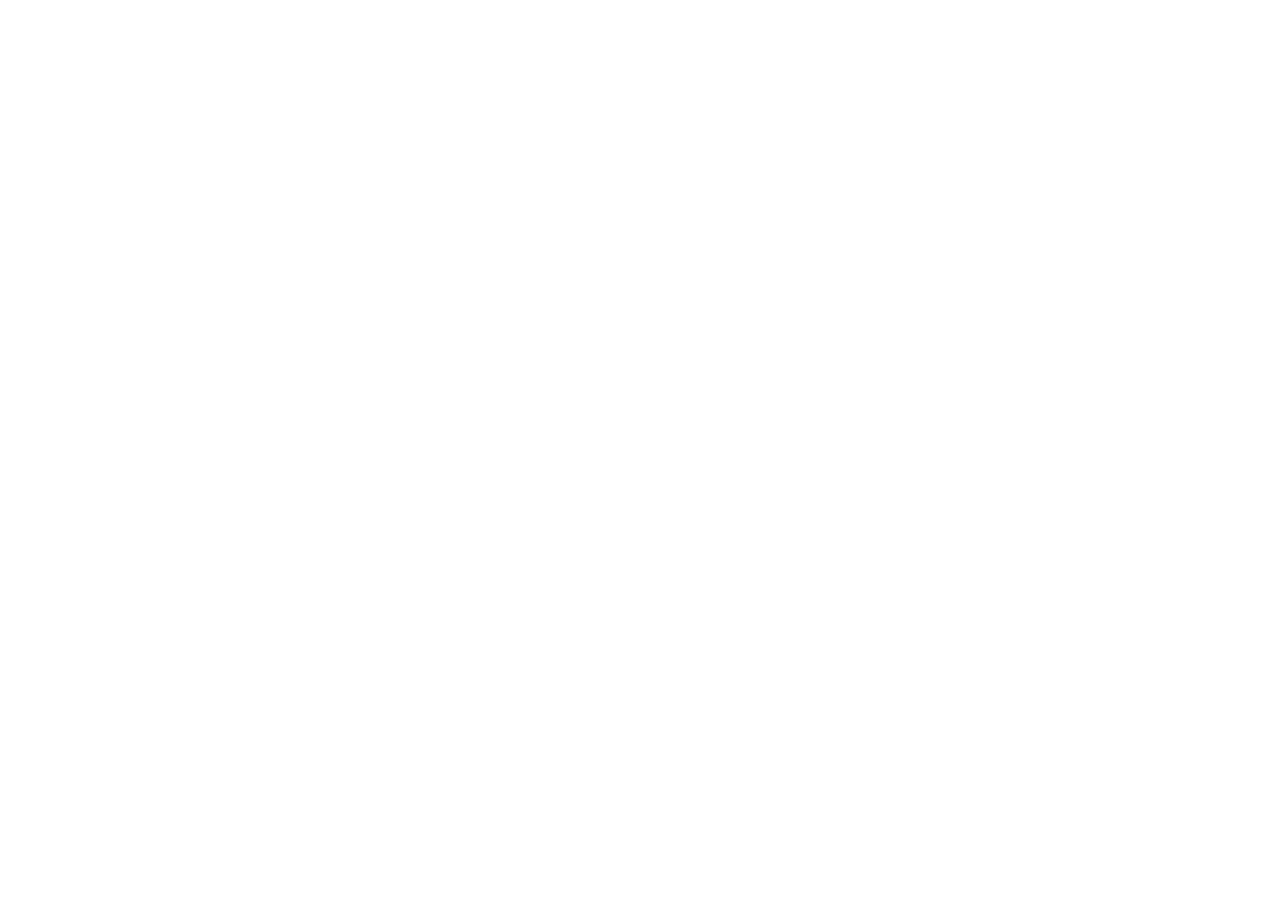
==== about.html @ e8a74efd "commit on master" ====
<!DOCTYPE html>
<html lang="en">
<head>
    <meta charset="UTF-8">
    <meta http-equiv="X-UA-Compatible" content="IE=edge">
    <meta name="viewport" content="width=device-width, initial-scale=1.0">
    <title>Portfolio</title>
</head>
<body>
    
</body>
</html>
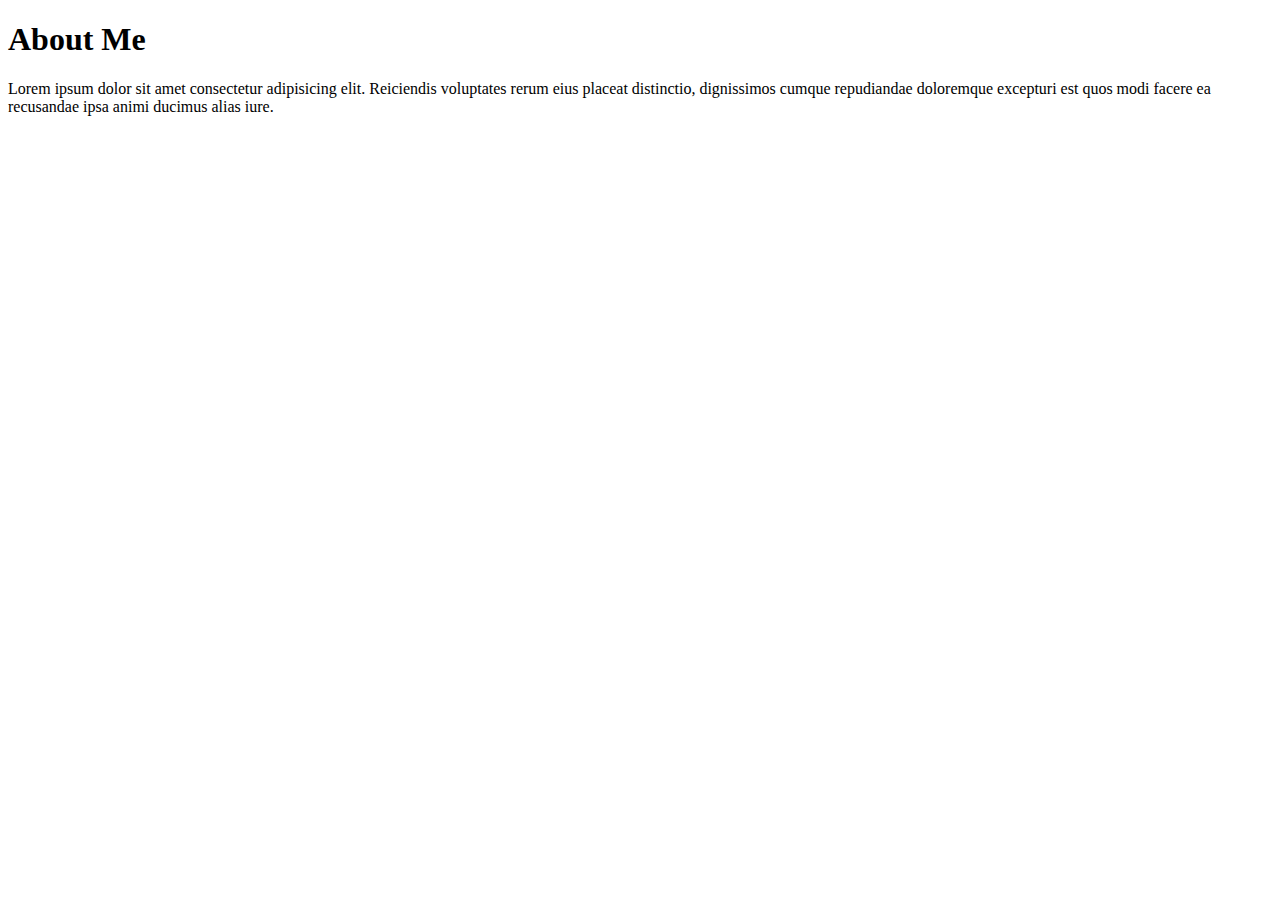
==== commit af1c7045: "commit" ====
--- a/about.html
+++ b/about.html
@@ -7,6 +7,7 @@
     <title>Portfolio</title>
 </head>
 <body>
-    
+    <h1>About Me</h1>
+    <p>Lorem ipsum dolor sit amet consectetur adipisicing elit. Reiciendis voluptates rerum eius placeat distinctio, dignissimos cumque repudiandae doloremque excepturi est quos modi facere ea recusandae ipsa animi ducimus alias iure.</p>
 </body>
 </html>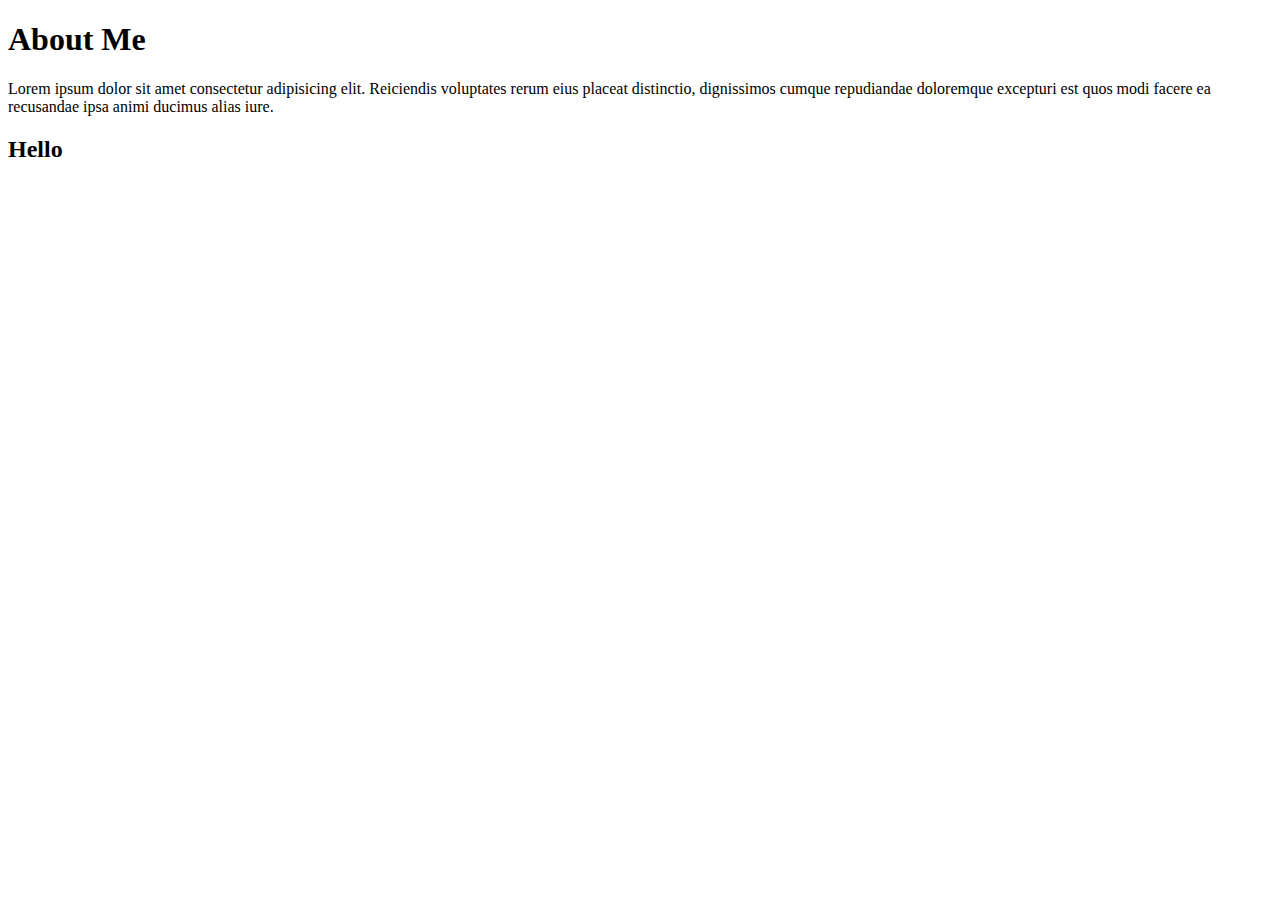
==== commit 85dd9a5e: "thirt commit" ====
--- a/about.html
+++ b/about.html
@@ -9,5 +9,6 @@
 <body>
     <h1>About Me</h1>
     <p>Lorem ipsum dolor sit amet consectetur adipisicing elit. Reiciendis voluptates rerum eius placeat distinctio, dignissimos cumque repudiandae doloremque excepturi est quos modi facere ea recusandae ipsa animi ducimus alias iure.</p>
+    <h2>Hello</h2>
 </body>
 </html>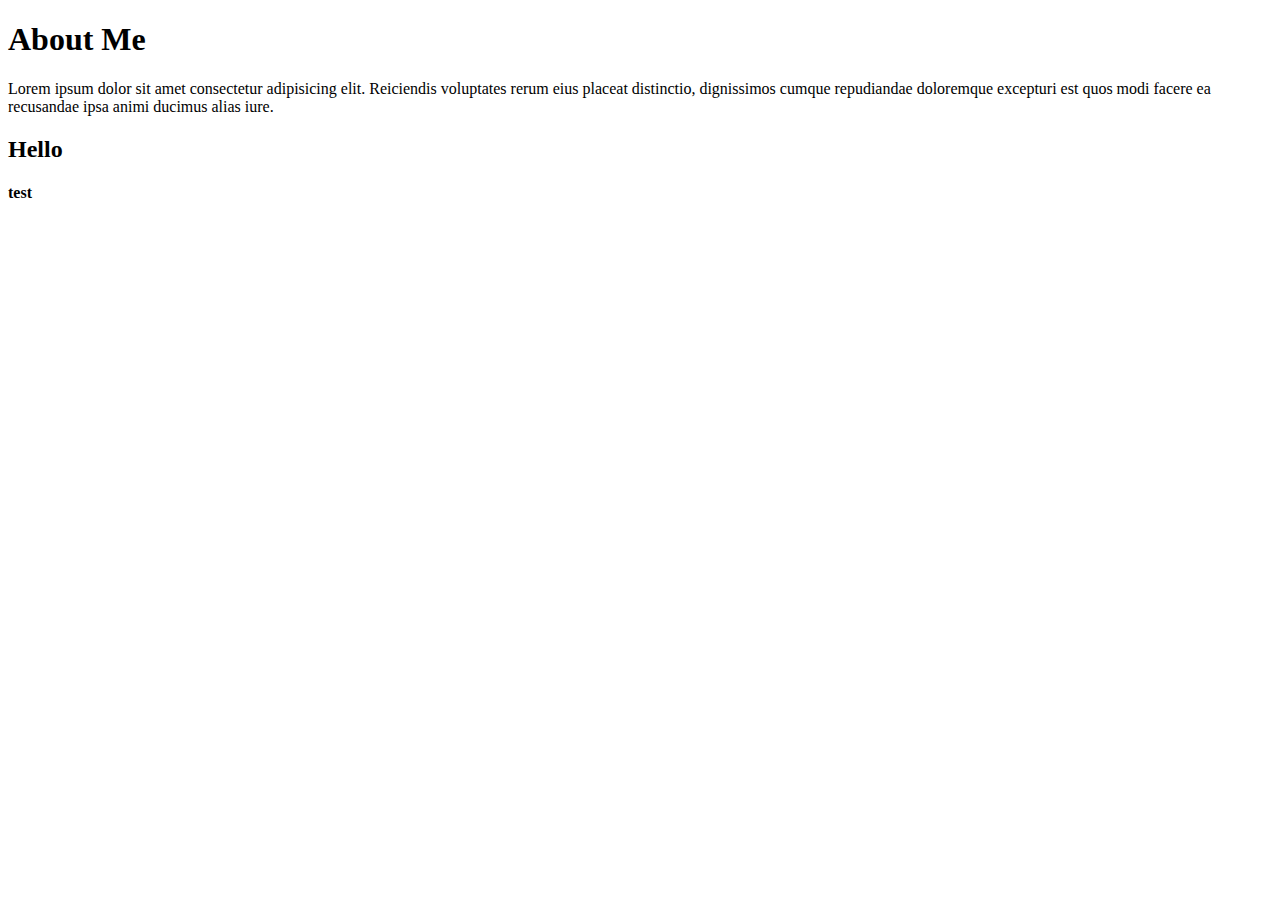
==== commit 900236ca: "fourth commit" ====
--- a/about.html
+++ b/about.html
@@ -10,5 +10,6 @@
     <h1>About Me</h1>
     <p>Lorem ipsum dolor sit amet consectetur adipisicing elit. Reiciendis voluptates rerum eius placeat distinctio, dignissimos cumque repudiandae doloremque excepturi est quos modi facere ea recusandae ipsa animi ducimus alias iure.</p>
     <h2>Hello</h2>
+    <h4>test</h4>
 </body>
 </html>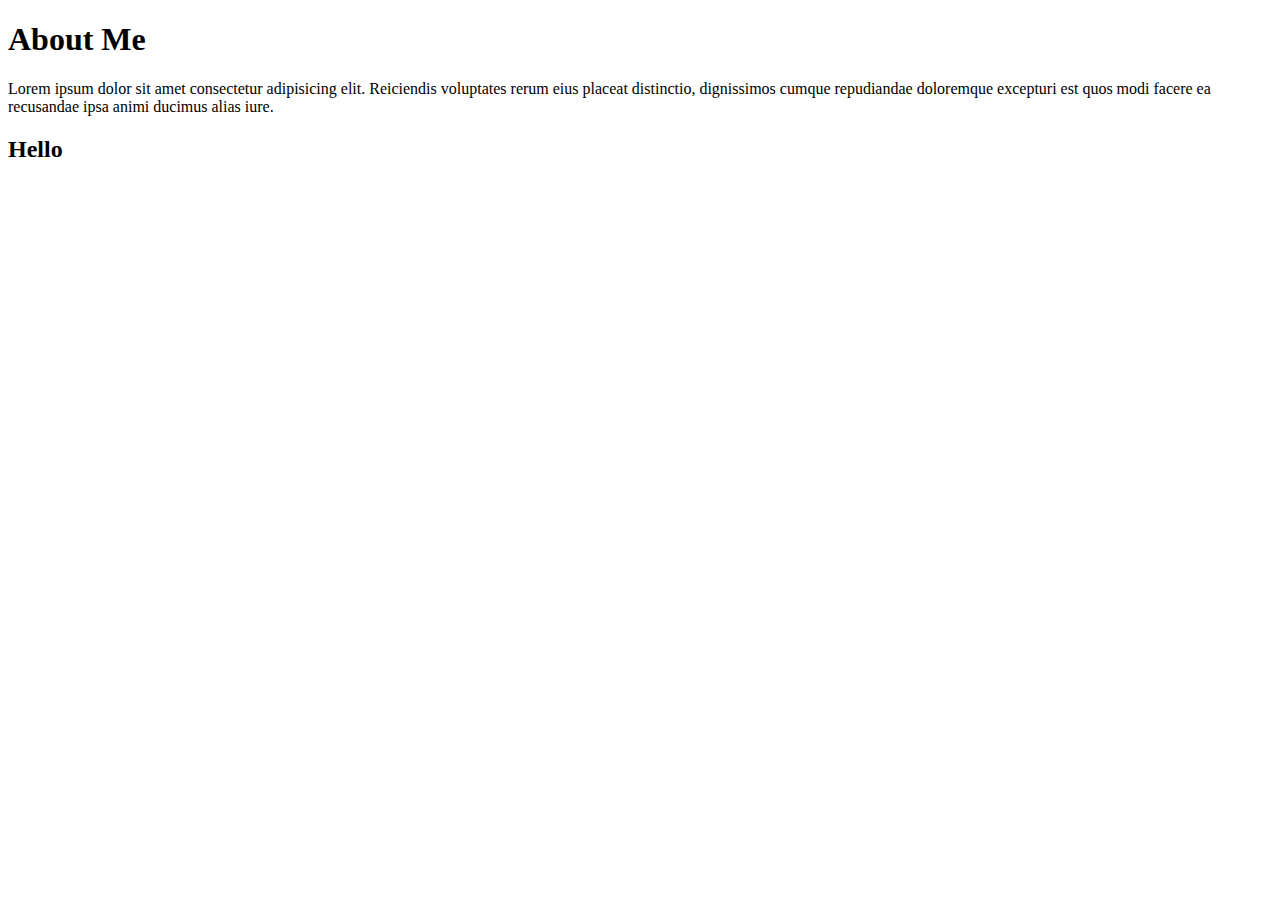
==== commit 735cf359: "commit" ====
--- a/about.html
+++ b/about.html
@@ -10,6 +10,6 @@
     <h1>About Me</h1>
     <p>Lorem ipsum dolor sit amet consectetur adipisicing elit. Reiciendis voluptates rerum eius placeat distinctio, dignissimos cumque repudiandae doloremque excepturi est quos modi facere ea recusandae ipsa animi ducimus alias iure.</p>
     <h2>Hello</h2>
-    <h4>test</h4>
+    
 </body>
 </html>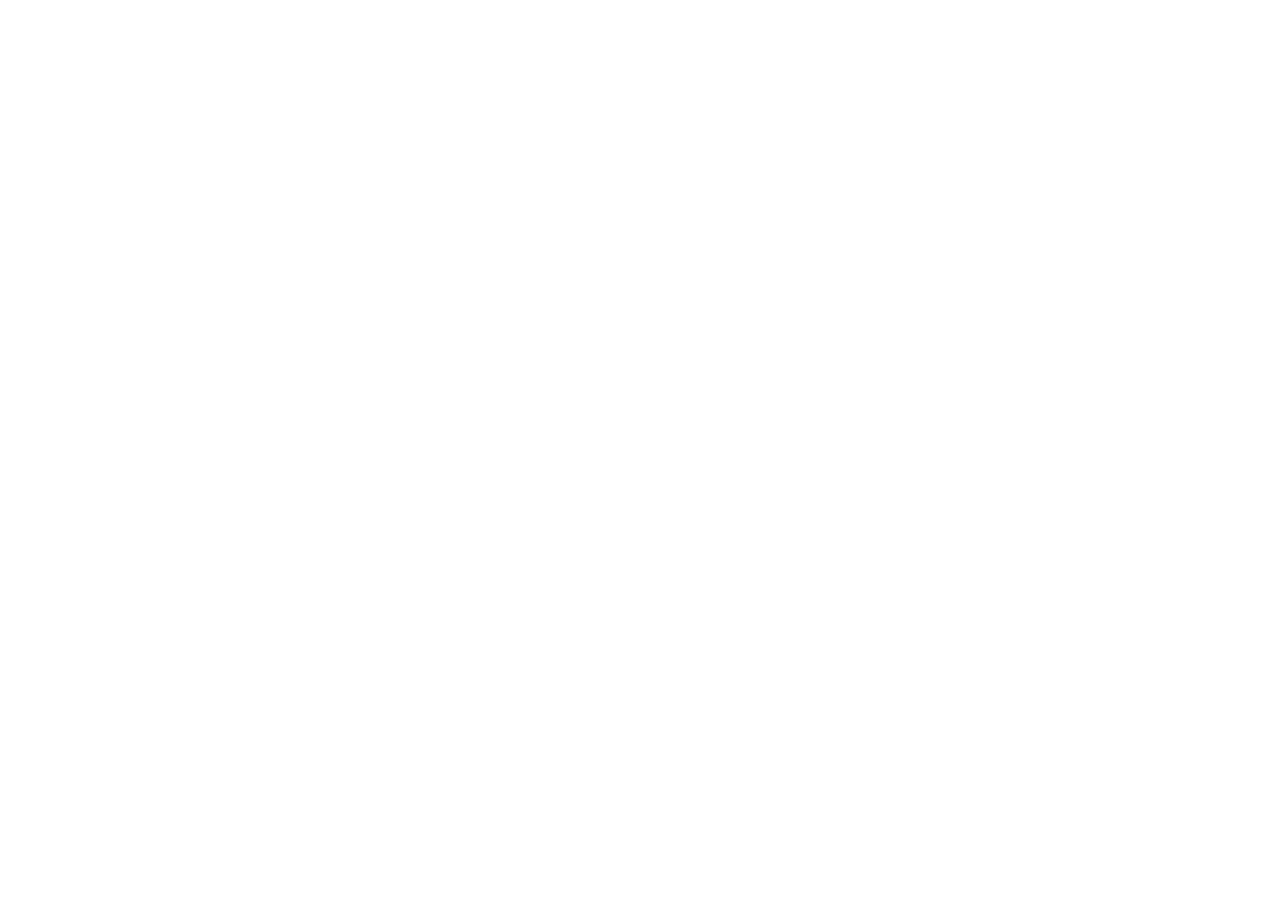
==== commit c7520bd8: "Commit" ====
--- a/about.html
+++ b/about.html
@@ -7,9 +7,7 @@
     <title>Portfolio</title>
 </head>
 <body>
-    <h1>About Me</h1>
-    <p>Lorem ipsum dolor sit amet consectetur adipisicing elit. Reiciendis voluptates rerum eius placeat distinctio, dignissimos cumque repudiandae doloremque excepturi est quos modi facere ea recusandae ipsa animi ducimus alias iure.</p>
-    <h2>Hello</h2>
+    
     
 </body>
 </html>